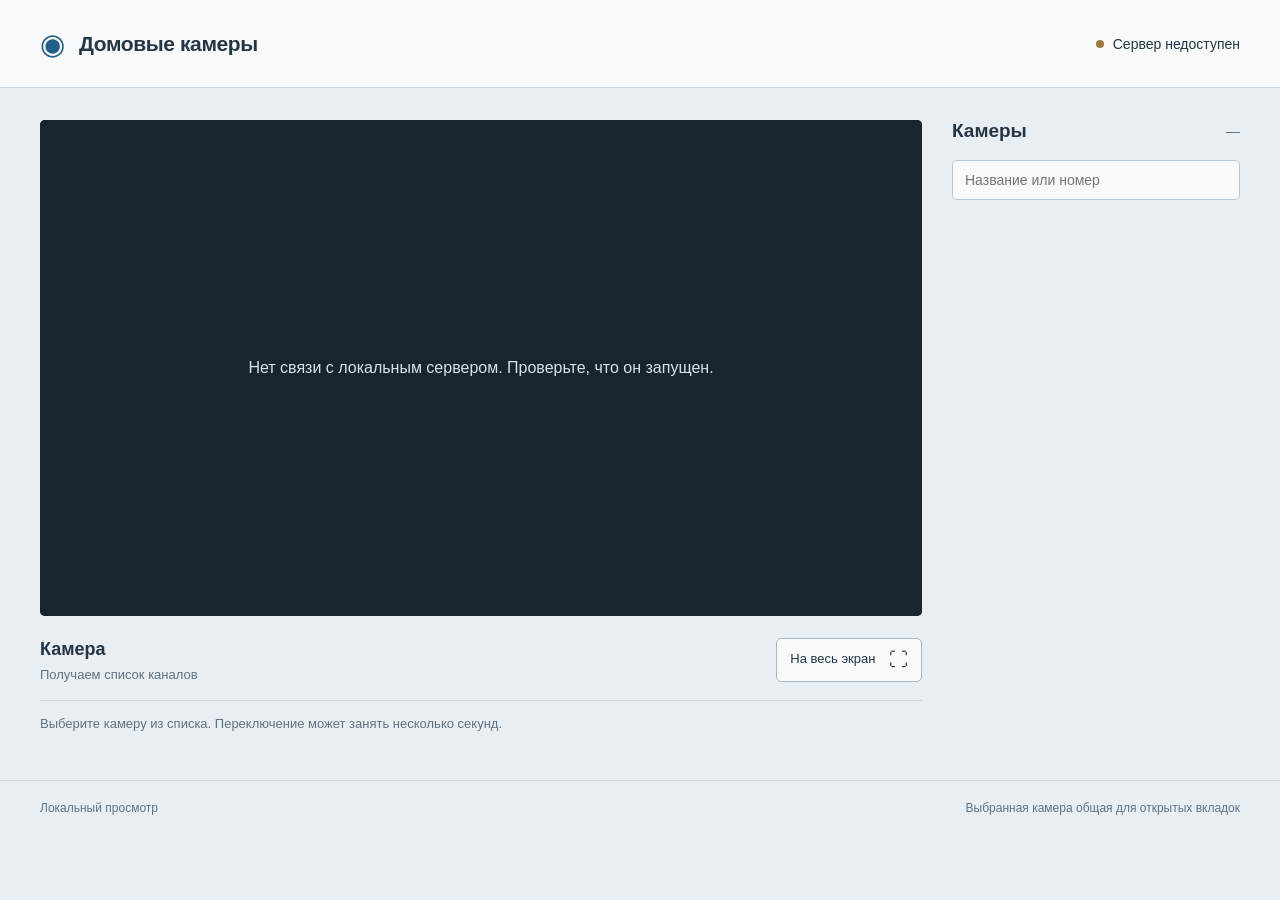
==== index.html @ e134ddc7 "chore: record working camera prototype and project requirements" ====
<!doctype html>
<html lang="ru">
<head><meta charset="utf-8"><meta name="viewport" content="width=device-width,initial-scale=1"><title>Домовые камеры</title><link rel="stylesheet" href="/style.css"><script defer src="/app.js"></script></head>
<body>
<header><div class="brand"><span class="mark" aria-hidden="true">◉</span><h1>Домовые камеры</h1></div><div class="connection"><span id="lamp"></span><span id="connection">Подключение</span></div></header>
<main>
<section class="viewer" aria-label="Видеоплеер">
<div class="picture" id="picture"><img id="video" hidden alt="Прямой эфир выбранной камеры"><div id="waiting" role="status">Подключение к регистратору…</div></div>
<div class="toolbar"><div><h2 id="title">Камера</h2><p id="status" aria-live="polite">Получаем список каналов</p></div><button id="fullscreen" type="button">На весь экран <span aria-hidden="true">⛶</span></button></div>
<p class="hint">Выберите камеру из списка. Переключение может занять несколько секунд.</p>
</section>
<aside><div class="list-heading"><h2>Камеры</h2><span id="count">—</span></div><label class="search-label" for="search">Найти камеру</label><input id="search" type="search" placeholder="Название или номер" autocomplete="off"><nav id="channels" aria-label="Выбор камеры"></nav><p id="empty" hidden>Камеры не найдены</p></aside>
</main>
<footer><span>Локальный просмотр</span><span>Выбранная камера общая для открытых вкладок</span></footer>
</body></html>
---- style.css ----
:root{color-scheme:light;--ink:#253544;--muted:#617282;--paper:#e8eef2;--panel:#f7f9fb;--line:#cbd6de;--blue:#245f8c;--live:#23715d;--screen:#182530;font-family:"Avenir Next",Avenir,"Segoe UI",sans-serif;color:var(--ink);background:var(--paper)}
*{box-sizing:border-box}body{margin:0}header{height:88px;display:flex;align-items:center;justify-content:space-between;padding:0 40px;border-bottom:1px solid var(--line);background:var(--panel)}.brand{display:flex;align-items:center;gap:14px}.mark{font-size:29px;color:var(--blue)}h1{font-size:21px;font-weight:650;letter-spacing:-.4px;margin:0}h2{margin:0;font-size:18px;font-weight:600}.connection{display:flex;align-items:center;gap:9px;font-size:14px}#lamp{width:8px;height:8px;border-radius:50%;background:#9b7b3f}#lamp.live{background:var(--live)}main{display:grid;grid-template-columns:minmax(0,1fr) 288px;gap:30px;padding:32px 40px;max-width:1800px;margin:0 auto}.picture{position:relative;aspect-ratio:16/9;background:var(--screen);display:flex;align-items:center;justify-content:center;overflow:hidden;border-radius:5px}#video{width:100%;height:100%;object-fit:contain}#waiting{position:absolute;inset:0;display:flex;align-items:center;justify-content:center;background:var(--screen);color:#d7e2ea;font-size:16px;padding:24px;text-align:center}#waiting[hidden]{display:none}.toolbar{display:flex;justify-content:space-between;gap:16px;align-items:center;padding:22px 0 18px;border-bottom:1px solid var(--line)}#status{font-size:13px;color:var(--muted);margin:7px 0 0}button,input{font:inherit}button{cursor:pointer}#fullscreen{border:1px solid #a8b9c6;background:var(--panel);border-radius:5px;padding:10px 13px;color:var(--ink);font-size:13px;white-space:nowrap}#fullscreen span{margin-left:10px;font-size:19px;vertical-align:middle}.hint{font-size:13px;color:var(--muted);line-height:1.6;max-width:65ch}aside{min-width:0}.list-heading{display:flex;align-items:center;justify-content:space-between;margin:0 0 18px}.list-heading h2{font-size:19px}#count{font-size:14px;color:var(--muted)}.search-label{position:absolute;width:1px;height:1px;clip-path:inset(50%);overflow:hidden}input{width:100%;border:1px solid #b8c7d1;padding:11px 12px;background:var(--panel);color:var(--ink);border-radius:5px;font-size:14px}nav{margin-top:15px;max-height:calc(100vh - 270px);min-height:220px;overflow-y:auto;scrollbar-width:thin}.channel{border:0;border-bottom:1px solid var(--line);border-left:3px solid transparent;background:transparent;display:flex;align-items:center;text-align:left;width:100%;padding:14px 11px;gap:12px;color:var(--ink);font-size:14px}.channel:hover{background:#dce6ed}.channel[aria-current=true]{background:#d7e5ef;border-left-color:var(--blue);color:#184d75}.number{font-size:12px;color:var(--muted);width:24px;flex-shrink:0;font-variant-numeric:tabular-nums}.name{overflow-wrap:anywhere}button:focus-visible,input:focus-visible{outline:3px solid #4c8cb8;outline-offset:2px}footer{display:flex;gap:20px;justify-content:space-between;padding:20px 40px;color:var(--muted);font-size:12px;border-top:1px solid var(--line)}#empty{font-size:14px;color:var(--muted)}.picture:fullscreen{border-radius:0;background:#000} @media(min-width:1600px){main{padding-top:42px}}@media(max-width:850px){header{height:72px;padding:0 20px}main{grid-template-columns:1fr;padding:20px;gap:24px}nav{max-height:360px;min-height:0}.connection{font-size:12px}h1{font-size:18px}.mark{font-size:24px}footer{padding:20px;flex-direction:column;gap:8px}.toolbar{padding-top:16px}.hint{margin-bottom:0}}@media(prefers-reduced-motion:no-preference){button{transition:background-color .12s}}
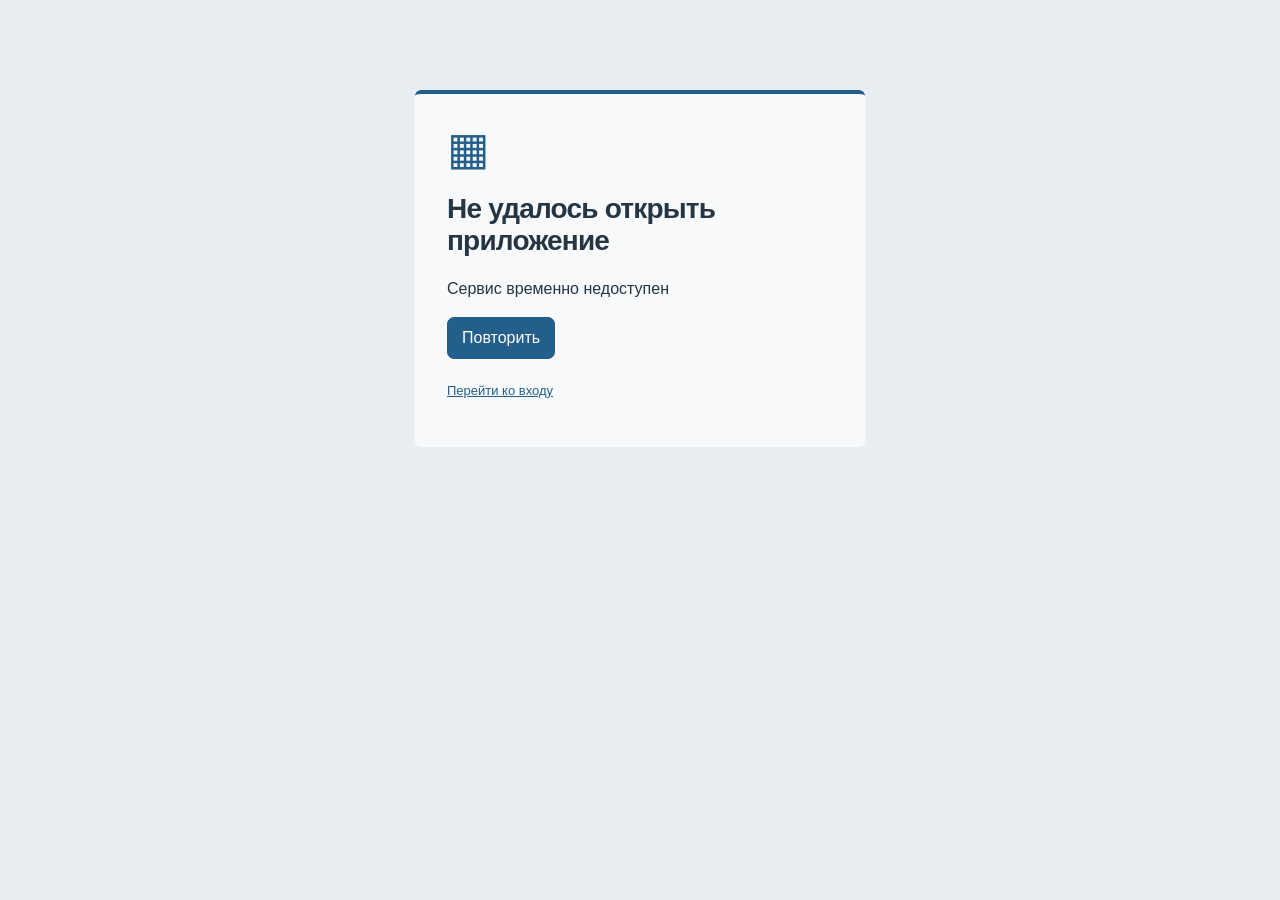
==== commit 1e0c3fc3: "feat: add authenticated camera portal, saved video walls and installable PWA" ====
--- a/index.html
+++ b/index.html
@@ -1,15 +1,21 @@
 <!doctype html>
 <html lang="ru">
-<head><meta charset="utf-8"><meta name="viewport" content="width=device-width,initial-scale=1"><title>Домовые камеры</title><link rel="stylesheet" href="/style.css"><script defer src="/app.js"></script></head>
+<head>
+<meta charset="utf-8">
+<meta name="viewport" content="width=device-width,initial-scale=1,viewport-fit=cover">
+<meta name="theme-color" content="#253544">
+<meta name="apple-mobile-web-app-capable" content="yes">
+<meta name="apple-mobile-web-app-status-bar-style" content="black-translucent">
+<meta name="apple-mobile-web-app-title" content="Домовые камеры">
+<link rel="manifest" href="/manifest.webmanifest">
+<link rel="apple-touch-icon" href="/apple-touch-icon.png">
+<link rel="icon" href="/icon-192.png" type="image/png">
+<link rel="stylesheet" href="/style.css">
+<title>Домовые камеры</title>
+<script src="/app.js" defer></script>
+</head>
 <body>
-<header><div class="brand"><span class="mark" aria-hidden="true">◉</span><h1>Домовые камеры</h1></div><div class="connection"><span id="lamp"></span><span id="connection">Подключение</span></div></header>
-<main>
-<section class="viewer" aria-label="Видеоплеер">
-<div class="picture" id="picture"><img id="video" hidden alt="Прямой эфир выбранной камеры"><div id="waiting" role="status">Подключение к регистратору…</div></div>
-<div class="toolbar"><div><h2 id="title">Камера</h2><p id="status" aria-live="polite">Получаем список каналов</p></div><button id="fullscreen" type="button">На весь экран <span aria-hidden="true">⛶</span></button></div>
-<p class="hint">Выберите камеру из списка. Переключение может занять несколько секунд.</p>
-</section>
-<aside><div class="list-heading"><h2>Камеры</h2><span id="count">—</span></div><label class="search-label" for="search">Найти камеру</label><input id="search" type="search" placeholder="Название или номер" autocomplete="off"><nav id="channels" aria-label="Выбор камеры"></nav><p id="empty" hidden>Камеры не найдены</p></aside>
-</main>
-<footer><span>Локальный просмотр</span><span>Выбранная камера общая для открытых вкладок</span></footer>
-</body></html>
+<div id="app"><main class="auth"><div class="brand-mark">▦</div><h1>Домовые камеры</h1><p role="status">Открываем приложение…</p></main></div>
+<dialog id="modal"></dialog><div id="notice" role="status" aria-live="polite"></div>
+</body>
+</html>
--- a/style.css
+++ b/style.css
@@ -1,2 +1 @@
-:root{color-scheme:light;--ink:#253544;--muted:#617282;--paper:#e8eef2;--panel:#f7f9fb;--line:#cbd6de;--blue:#245f8c;--live:#23715d;--screen:#182530;font-family:"Avenir Next",Avenir,"Segoe UI",sans-serif;color:var(--ink);background:var(--paper)}
-*{box-sizing:border-box}body{margin:0}header{height:88px;display:flex;align-items:center;justify-content:space-between;padding:0 40px;border-bottom:1px solid var(--line);background:var(--panel)}.brand{display:flex;align-items:center;gap:14px}.mark{font-size:29px;color:var(--blue)}h1{font-size:21px;font-weight:650;letter-spacing:-.4px;margin:0}h2{margin:0;font-size:18px;font-weight:600}.connection{display:flex;align-items:center;gap:9px;font-size:14px}#lamp{width:8px;height:8px;border-radius:50%;background:#9b7b3f}#lamp.live{background:var(--live)}main{display:grid;grid-template-columns:minmax(0,1fr) 288px;gap:30px;padding:32px 40px;max-width:1800px;margin:0 auto}.picture{position:relative;aspect-ratio:16/9;background:var(--screen);display:flex;align-items:center;justify-content:center;overflow:hidden;border-radius:5px}#video{width:100%;height:100%;object-fit:contain}#waiting{position:absolute;inset:0;display:flex;align-items:center;justify-content:center;background:var(--screen);color:#d7e2ea;font-size:16px;padding:24px;text-align:center}#waiting[hidden]{display:none}.toolbar{display:flex;justify-content:space-between;gap:16px;align-items:center;padding:22px 0 18px;border-bottom:1px solid var(--line)}#status{font-size:13px;color:var(--muted);margin:7px 0 0}button,input{font:inherit}button{cursor:pointer}#fullscreen{border:1px solid #a8b9c6;background:var(--panel);border-radius:5px;padding:10px 13px;color:var(--ink);font-size:13px;white-space:nowrap}#fullscreen span{margin-left:10px;font-size:19px;vertical-align:middle}.hint{font-size:13px;color:var(--muted);line-height:1.6;max-width:65ch}aside{min-width:0}.list-heading{display:flex;align-items:center;justify-content:space-between;margin:0 0 18px}.list-heading h2{font-size:19px}#count{font-size:14px;color:var(--muted)}.search-label{position:absolute;width:1px;height:1px;clip-path:inset(50%);overflow:hidden}input{width:100%;border:1px solid #b8c7d1;padding:11px 12px;background:var(--panel);color:var(--ink);border-radius:5px;font-size:14px}nav{margin-top:15px;max-height:calc(100vh - 270px);min-height:220px;overflow-y:auto;scrollbar-width:thin}.channel{border:0;border-bottom:1px solid var(--line);border-left:3px solid transparent;background:transparent;display:flex;align-items:center;text-align:left;width:100%;padding:14px 11px;gap:12px;color:var(--ink);font-size:14px}.channel:hover{background:#dce6ed}.channel[aria-current=true]{background:#d7e5ef;border-left-color:var(--blue);color:#184d75}.number{font-size:12px;color:var(--muted);width:24px;flex-shrink:0;font-variant-numeric:tabular-nums}.name{overflow-wrap:anywhere}button:focus-visible,input:focus-visible{outline:3px solid #4c8cb8;outline-offset:2px}footer{display:flex;gap:20px;justify-content:space-between;padding:20px 40px;color:var(--muted);font-size:12px;border-top:1px solid var(--line)}#empty{font-size:14px;color:var(--muted)}.picture:fullscreen{border-radius:0;background:#000} @media(min-width:1600px){main{padding-top:42px}}@media(max-width:850px){header{height:72px;padding:0 20px}main{grid-template-columns:1fr;padding:20px;gap:24px}nav{max-height:360px;min-height:0}.connection{font-size:12px}h1{font-size:18px}.mark{font-size:24px}footer{padding:20px;flex-direction:column;gap:8px}.toolbar{padding-top:16px}.hint{margin-bottom:0}}@media(prefers-reduced-motion:no-preference){button{transition:background-color .12s}}
+:root{font-family:"Avenir Next","Segoe UI",sans-serif;color:#253544;background:#e8eef2;font-synthesis:none;--ink:#253544;--muted:#617282;--panel:#f7f9fb;--blue:#245f8c;--line:#cbd6df;--green:#23715d;--bad:#a03235}*{box-sizing:border-box}body{margin:0}button,input,select{font:inherit}button,a,input,select{ -webkit-tap-highlight-color:transparent}button{cursor:pointer;border:1px solid var(--line);border-radius:7px;padding:9px 14px;color:var(--ink);background:var(--panel);min-height:42px}button:hover{background:#dfe9f0}button:disabled{opacity:.55;cursor:wait}.primary{background:var(--blue);border-color:var(--blue);color:#fff}.primary:hover{background:#1b4d73}.danger{color:var(--bad)}button:focus-visible,a:focus-visible,input:focus-visible,select:focus-visible{outline:3px solid #4d96cf;outline-offset:2px}input:not([type=checkbox]),select{width:100%;border:1px solid #aebfcd;border-radius:5px;padding:10px 11px;background:#fff;color:var(--ink);min-height:43px}input[type=checkbox]{width:19px;height:19px;accent-color:var(--blue);flex:none}label{display:grid;gap:6px;font-size:14px;font-weight:600}h1,h2,h3,p{margin-top:0}h1{font-size:28px;letter-spacing:-.8px}h2{font-size:23px;letter-spacing:-.5px}h3{font-size:17px}p{line-height:1.6}small,.muted{color:var(--muted);font-weight:400}a{color:var(--blue)}.auth{max-width:450px;margin:10vh auto;padding:32px;background:var(--panel);border-top:4px solid var(--blue);border-radius:6px}.auth .brand-mark{font-size:45px;color:var(--blue);line-height:1;margin-bottom:22px}.stack{display:grid;gap:17px}.stack .primary{margin-top:4px}.error{color:var(--bad);line-height:1.5;white-space:pre-wrap}.error:empty{display:none}.row{display:flex;align-items:center;gap:10px;flex-wrap:wrap}.between{justify-content:space-between}.header{display:flex;align-items:center;justify-content:space-between;gap:20px;padding:18px 28px;background:var(--panel);border-bottom:1px solid var(--line);padding-top:max(18px,env(safe-area-inset-top))}.brand{display:flex;align-items:center;gap:12px}.brand strong{font-size:19px;letter-spacing:-.5px}.brand .symbol{font-size:32px;color:var(--blue)}.identity{font-size:13px;color:var(--muted)}.tabs{display:flex;gap:6px}.tabs button{background:transparent;border-color:transparent}.tabs button.active{color:var(--blue);background:#e4edf4}.toolbar{padding:22px 28px 18px;display:flex;align-items:center;justify-content:space-between;gap:16px;flex-wrap:wrap}.toolbar h1{font-size:24px;margin:0 0 3px}.compact{width:auto;min-width:85px}.toolbar label{display:flex;align-items:center;gap:8px;font-weight:400}.toolbar select{width:70px}.save-status{font-size:12px;color:var(--muted)}.wall{display:grid;grid-template-columns:repeat(var(--columns,1),minmax(0,1fr));grid-auto-rows:minmax(175px,calc((100vw - 80px) / var(--columns,1) * .49));gap:12px;padding:0 28px 28px;align-items:stretch;grid-auto-flow:row dense}.tile{position:relative;overflow:hidden;display:flex;flex-direction:column;background:#26333f;border-radius:8px;min-width:0;grid-column:span var(--width,1);grid-row:span var(--height,1)}.tile.dragging{opacity:.4}.tile.drop{outline:3px solid #5e9cc9}.tile-head{display:flex;align-items:center;gap:6px;padding:7px 9px;background:#314353;color:#e8eef2;min-width:0;z-index:1}.tile-head select{padding:3px 6px;min-height:31px;background:transparent;color:#fff;border-color:#667a8a;font-size:13px;min-width:0}.tile-head option{color:var(--ink);background:#fff}.tile-head button{min-height:31px;min-width:31px;padding:2px 6px;background:transparent;color:#c8d7e2;border:0}.tile-head button:hover{background:#4b6173}.grip{cursor:grab;font-size:21px;padding:0 3px}.picture{position:relative;flex:1;min-height:100px;display:grid;place-items:center;overflow:hidden}.picture img{position:absolute;width:100%;height:100%;object-fit:contain}.picture img[hidden]{display:none}.stream-state{padding:18px;text-align:center;color:#adbdcb;font-size:13px;line-height:1.5;max-width:300px}.live-label{position:absolute;left:12px;bottom:10px;display:none;background:#26333fba;color:#d7ece3;padding:3px 7px;border-radius:3px;font-size:11px}.live-label:before{content:"";display:inline-block;width:6px;height:6px;border-radius:50%;background:#6bcea3;margin-right:5px}.tile.live .live-label{display:block}.tile.live .stream-state{display:none}.banner{margin:0 28px 18px;padding:13px 17px;border-left:3px solid #a8752d;background:#f8f1e4;font-size:14px;line-height:1.5}.admin{padding:25px 28px;max-width:1200px;margin:auto}.admin-nav{display:flex;gap:5px;flex-wrap:wrap;margin-bottom:26px;border-bottom:1px solid var(--line);padding-bottom:12px}.admin-nav button{border-color:transparent;background:transparent}.admin-nav button.active{background:var(--blue);color:white}.surface{background:var(--panel);padding:24px;border-radius:7px}.table-wrap{overflow:auto}table{border-collapse:collapse;width:100%;text-align:left;font-size:14px}th,td{padding:14px 12px;border-bottom:1px solid var(--line)}th{font-size:12px;font-weight:500;color:var(--muted)}td .muted{font-size:12px;display:block;margin-top:3px}.pill{display:inline-block;border-radius:4px;padding:3px 8px;font-size:12px;background:#dfe9f0;white-space:nowrap}.pill.blocked{color:var(--bad);background:#f5e1e1}.empty{padding:40px 20px;text-align:center;color:var(--muted)}.two{display:grid;grid-template-columns:1fr 1fr;gap:16px}.form-limit{max-width:580px}.checks{max-height:220px;overflow:auto;border:1px solid var(--line);border-radius:5px;padding:8px}.checks label{display:flex;align-items:center;font-weight:400;font-size:13px;gap:8px;padding:5px}.access h3{margin:15px 0 8px}.access-note{padding:12px;background:#e4edf4;font-size:13px;border-radius:5px}.actions{display:flex;gap:10px;justify-content:flex-end;flex-wrap:wrap;margin-top:12px}dialog{border:0;border-radius:10px;padding:26px;background:var(--panel);color:var(--ink);max-width:650px;width:calc(100% - 32px);max-height:90dvh;overflow:auto;box-shadow:0 20px 80px #162d4a40}dialog::backdrop{background:#233b5266}dialog .close{float:right;min-height:30px;padding:2px 9px}.invite-link{word-break:break-all;font-size:13px;background:#e3ecf3;padding:15px;border-radius:4px;user-select:all}.camera-names{display:grid;gap:10px}.camera-name{display:grid;grid-template-columns:45px 1fr;align-items:center;gap:10px}.camera-name span{font-size:12px;color:var(--muted)}#notice{position:fixed;bottom:max(22px,env(safe-area-inset-bottom));left:50%;transform:translateX(-50%);background:var(--ink);color:#fff;padding:12px 20px;border-radius:7px;z-index:10;box-shadow:0 8px 30px #25354433;max-width:90vw;display:none}#notice.visible{display:block}.offline-tag{color:var(--bad);font-size:13px}.install-help{font-size:13px;color:var(--muted);margin-top:22px}.screen-only{display:block}.mobile-move{display:none}.tile-size{max-width:100px}body.fullscreen .header,body.fullscreen .toolbar,body.fullscreen .banner{display:none}body.fullscreen .wall{padding:8px;min-height:100dvh}body.fullscreen .exit-fullscreen{display:block;position:fixed;bottom:15px;right:15px;z-index:5}.exit-fullscreen{display:none}@media(max-width:760px){.header{padding:12px 16px;gap:8px;flex-wrap:wrap}.brand strong{font-size:17px}.identity{font-size:11px}.header>.row{width:100%;justify-content:space-between}.toolbar{padding:18px 16px 14px}.toolbar h1{font-size:23px}.wall{padding:0 12px 20px;gap:7px;grid-auto-rows:minmax(110px,calc(100vw / var(--columns,1) * .64))}.banner{margin:0 16px 16px}.tile-head{padding:4px;gap:2px;flex-wrap:wrap}.tile-head select{font-size:11px;min-height:30px;flex:1}.tile-head .grip{display:none}.tile-head button{min-width:28px;font-size:12px}.mobile-move{display:block}.stream-state{font-size:11px;padding:10px}.admin{padding:20px 16px}.surface{padding:17px}.auth{margin:5vh 16px;padding:25px;max-width:none}.two{grid-template-columns:1fr}.screen-only{display:none}th,td{padding:12px 7px}.admin-nav{gap:0}.admin-nav button{padding:8px 10px;font-size:13px}.toolbar>.row{gap:7px}.toolbar button{padding:7px 10px;font-size:13px}.toolbar .save-status{width:100%}.live-label{font-size:9px;left:6px;bottom:6px}}@media(prefers-reduced-motion:reduce){*{scroll-behavior:auto!important}}
